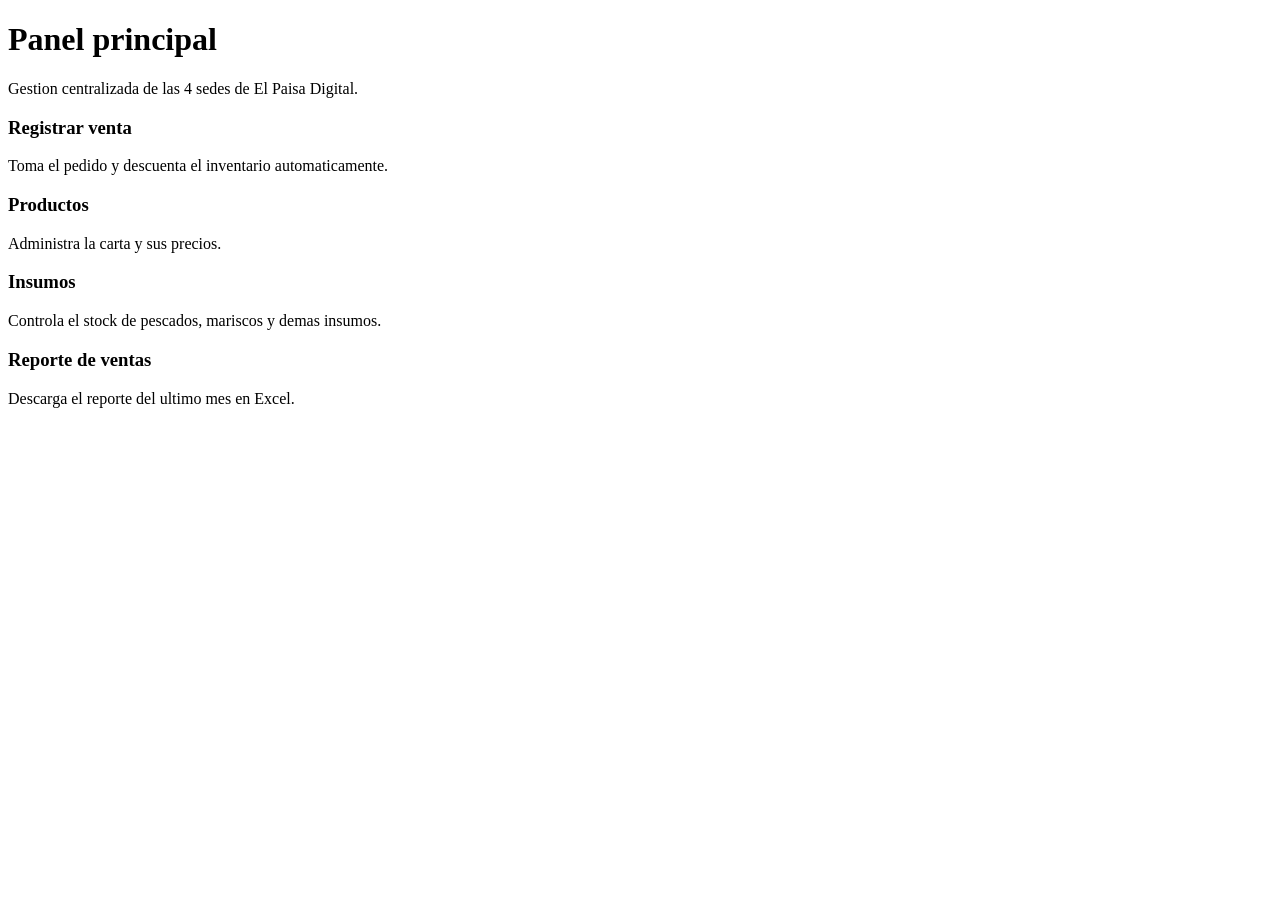
==== src/main/resources/templates/dashboard.html @ 9dd35e7b "feat: agrega controladores MVC, vistas Thymeleaf y reporte Excel con Apache POI" ====
<!DOCTYPE html>
<html lang="es" xmlns:th="http://www.thymeleaf.org">
<head>
    <meta charset="UTF-8">
    <title>Inicio - El Paisa Digital</title>
    <link rel="stylesheet" th:href="@{/css/style.css}">
</head>
<body>
    <div th:replace="~{fragments/layout :: topbar}"></div>
    <div class="contenedor">
        <div class="encabezado-pagina">
            <div>
                <h1>Panel principal</h1>
                <p>Gestion centralizada de las 4 sedes de El Paisa Digital.</p>
            </div>
        </div>

        <div class="tarjetas">
            <a th:href="@{/ventas/nueva}" class="tarjeta">
                <h3>Registrar venta</h3>
                <p>Toma el pedido y descuenta el inventario automaticamente.</p>
            </a>
            <a th:href="@{/productos}" class="tarjeta">
                <h3>Productos</h3>
                <p>Administra la carta y sus precios.</p>
            </a>
            <a th:href="@{/insumos}" class="tarjeta">
                <h3>Insumos</h3>
                <p>Controla el stock de pescados, mariscos y demas insumos.</p>
            </a>
            <a th:href="@{/reportes/ventas/excel}" class="tarjeta">
                <h3>Reporte de ventas</h3>
                <p>Descarga el reporte del ultimo mes en Excel.</p>
            </a>
        </div>
    </div>
</body>
</html>
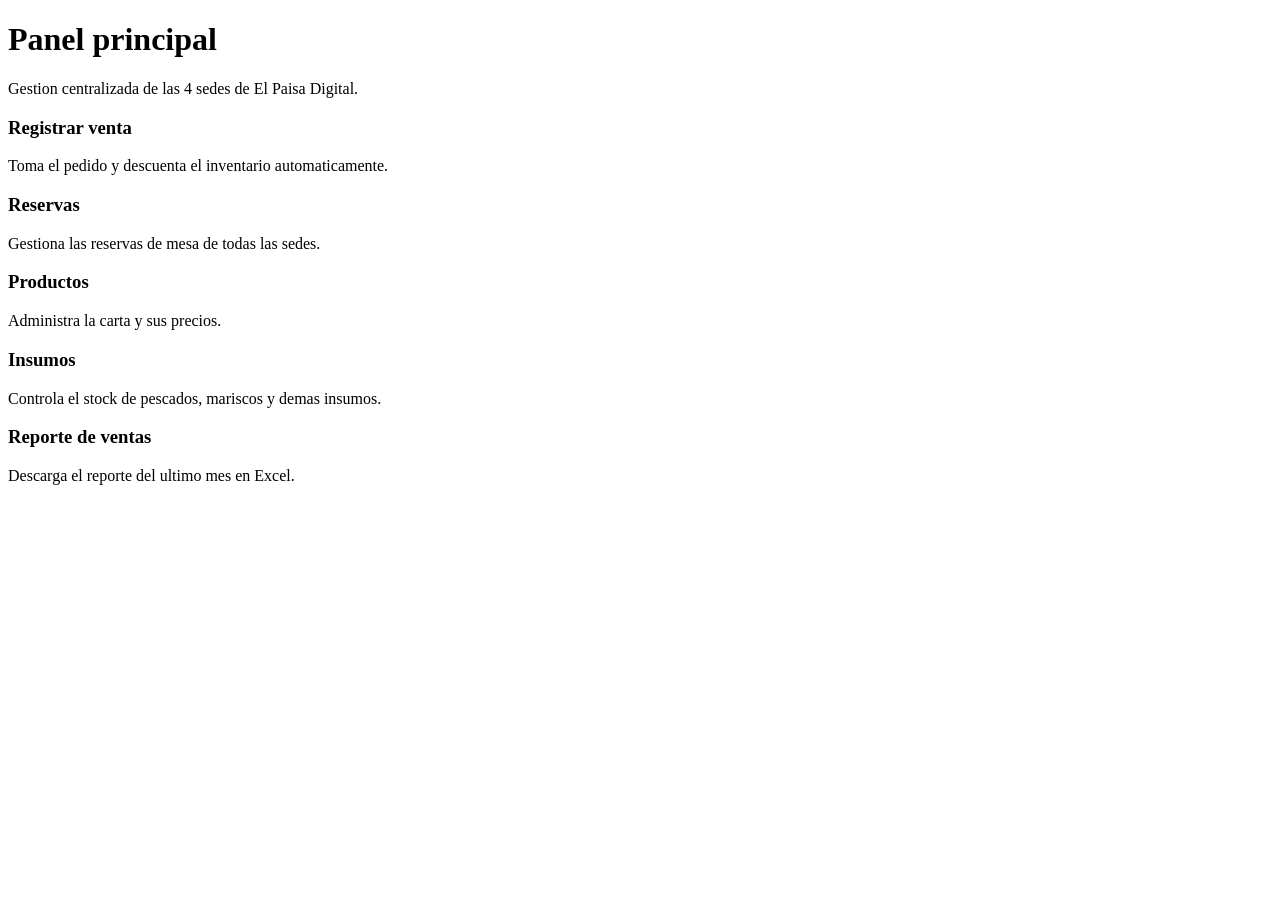
==== commit a58ddddb: "feat: agrega tarjeta de Reservas al panel principal" ====
--- a/src/main/resources/templates/dashboard.html
+++ b/src/main/resources/templates/dashboard.html
@@ -5,7 +5,7 @@
     <title>Inicio - El Paisa Digital</title>
     <link rel="stylesheet" th:href="@{/css/style.css}">
 </head>
-<body>
+<body xmlns:sec="http://www.thymeleaf.org/extras/spring-security">
     <div th:replace="~{fragments/layout :: topbar}"></div>
     <div class="contenedor">
         <div class="encabezado-pagina">
@@ -20,15 +20,19 @@
                 <h3>Registrar venta</h3>
                 <p>Toma el pedido y descuenta el inventario automaticamente.</p>
             </a>
-            <a th:href="@{/productos}" class="tarjeta">
+            <a th:href="@{/reservas}" class="tarjeta">
+                <h3>Reservas</h3>
+                <p>Gestiona las reservas de mesa de todas las sedes.</p>
+            </a>
+            <a th:href="@{/productos}" class="tarjeta" sec:authorize="hasRole('ADMIN')">
                 <h3>Productos</h3>
                 <p>Administra la carta y sus precios.</p>
             </a>
-            <a th:href="@{/insumos}" class="tarjeta">
+            <a th:href="@{/insumos}" class="tarjeta" sec:authorize="hasRole('ADMIN')">
                 <h3>Insumos</h3>
                 <p>Controla el stock de pescados, mariscos y demas insumos.</p>
             </a>
-            <a th:href="@{/reportes/ventas/excel}" class="tarjeta">
+            <a th:href="@{/reportes/ventas/excel}" class="tarjeta" sec:authorize="hasAnyRole('ADMIN','CAJERO')">
                 <h3>Reporte de ventas</h3>
                 <p>Descarga el reporte del ultimo mes en Excel.</p>
             </a>
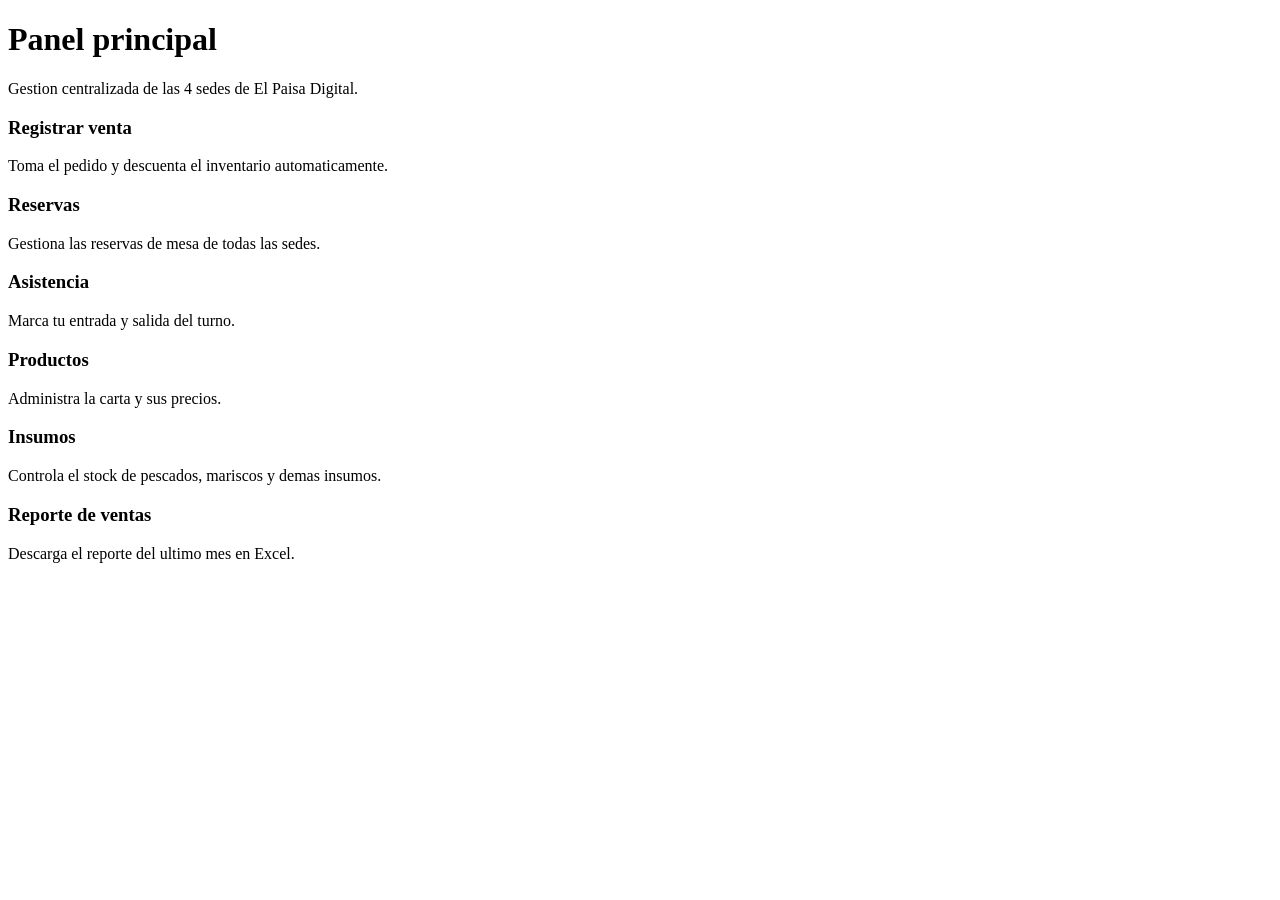
==== commit 7cef23c4: "docs: actualiza README y planes a version final 1.0.0 (RF03 y RF05 completados); feat: agrega vista " ====
--- a/src/main/resources/templates/dashboard.html
+++ b/src/main/resources/templates/dashboard.html
@@ -24,6 +24,10 @@
                 <h3>Reservas</h3>
                 <p>Gestiona las reservas de mesa de todas las sedes.</p>
             </a>
+            <a th:href="@{/asistencia}" class="tarjeta">
+                <h3>Asistencia</h3>
+                <p>Marca tu entrada y salida del turno.</p>
+            </a>
             <a th:href="@{/productos}" class="tarjeta" sec:authorize="hasRole('ADMIN')">
                 <h3>Productos</h3>
                 <p>Administra la carta y sus precios.</p>
